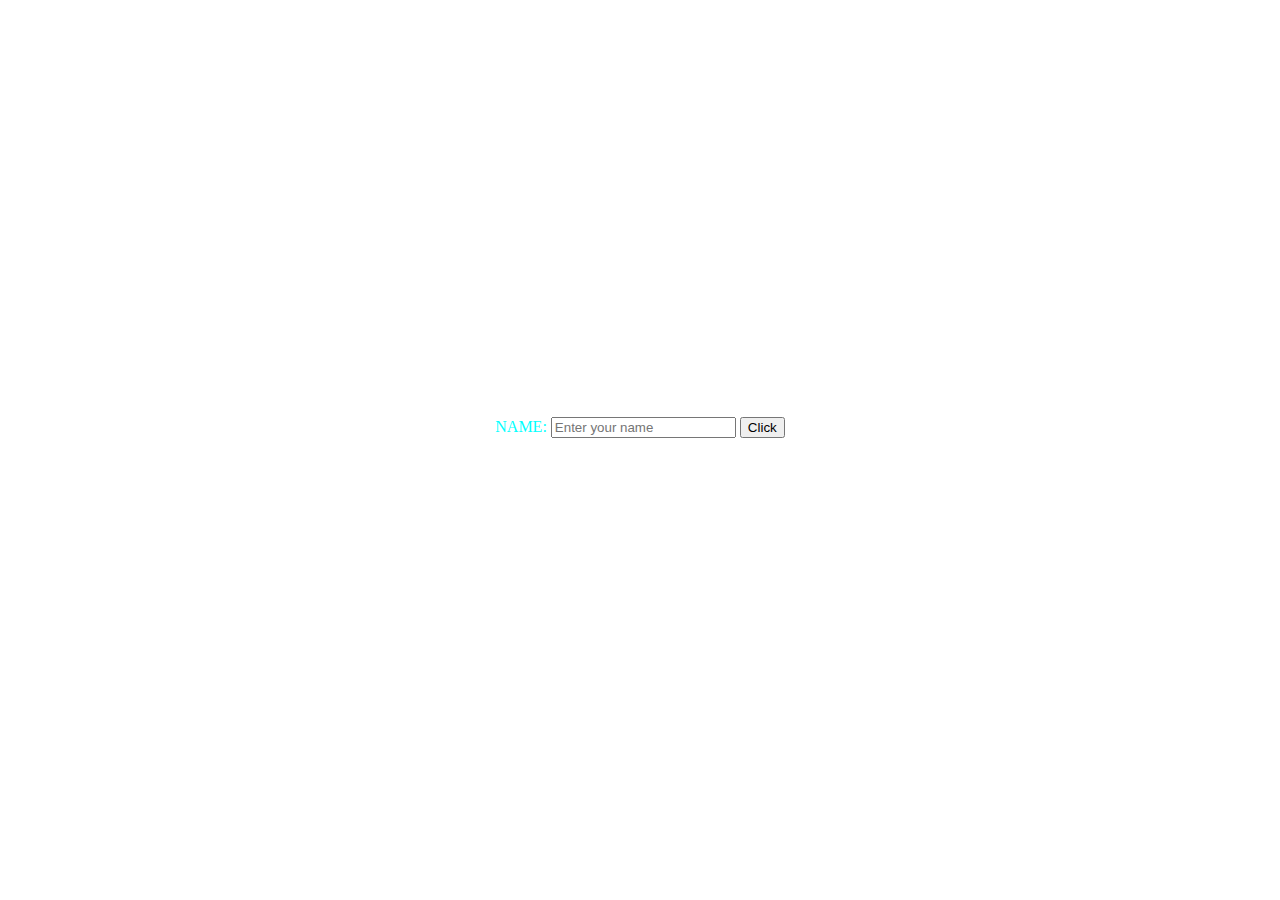
==== NewYear.html @ 243e836c "Changes" ====
<!doctype html>
<html lang="en">
<head>
  <meta charset="utf-8">
  <title>Happy New Year</title>
  <style>
  div {
    color: white;
	
	text-align:center;
  }
  #results{
    font-size:100px;
  }
  
  html { 
  background: url(img/NewYear.gif) no-repeat center center fixed; 
  -webkit-background-size: cover;
  -moz-background-size: cover;
  -o-background-size: cover;
  background-size: cover;
}
#name{

    margin-top:33%;
}
label{
 color:aqua;
}
  </style>
  <script src="https://code.jquery.com/jquery-1.10.2.js"></script>
</head>
<body>
 

<div id="results"></div>
<div class="genrate">
<div classs="form-group" id="name">
    <label>NAME:</label>
    <input type="text" class="form-control" placeholder="Enter your name" id="Name">
    <button type="button" class="btn btn-primary" onclick="myfunction()">Click</button>

    
 </div>    
</div>
</div> 
<script>
    function myfunction(){      
        var Orgurl= window.location.pathname +"?n="+$("#Name").val();
        
           alert(Orgurl);
           document.location.replace(Orgurl);

    }
   


var getUrlParameter = function getUrlParameter(sParam) {
    var sPageURL = window.location.search.substring(1),
        sURLVariables = sPageURL.split('&'),
        sParameterName,
        i;

    for (i = 0; i < sURLVariables.length; i++) {
        sParameterName = sURLVariables[i].split('=');

        if (sParameterName[0] === sParam) {
            return sParameterName[1] === undefined ? true : decodeURIComponent(sParameterName[1]);
        }
    }
};
var Name = getUrlParameter('n');
$( "#results" ).text( Name );
setInterval(

    function () {
	console.log(1);
        $('#results').animate({rotate: '+=10deg'}, 0);
    },
    200
);
</script>
 
</body>
</html>
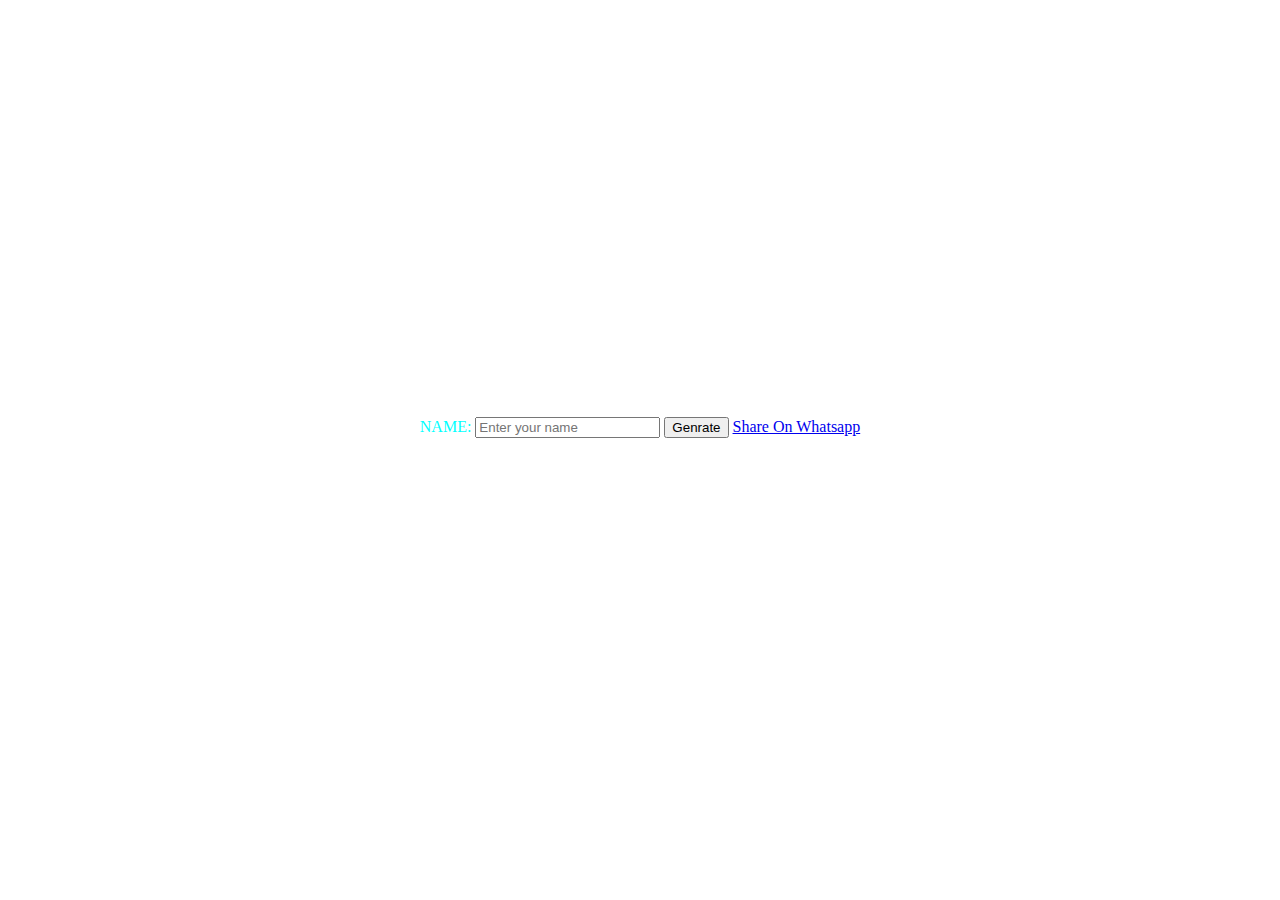
==== commit 06c29f3e: "Share Functionailty Intregration" ====
--- a/NewYear.html
+++ b/NewYear.html
@@ -38,17 +38,17 @@
 <div classs="form-group" id="name">
     <label>NAME:</label>
     <input type="text" class="form-control" placeholder="Enter your name" id="Name">
-    <button type="button" class="btn btn-primary" onclick="myfunction()">Click</button>
+    <button type="button" class="btn btn-primary" onclick="myfunction()">Genrate</button>
 
-    
+    <a id="ShareLink" href="https://wa.me/?text=Happy New Year">Share On Whatsapp</a>
+   
  </div>    
 </div>
 </div> 
 <script>
     function myfunction(){      
         var Orgurl= window.location.pathname +"?n="+$("#Name").val();
-        
-           alert(Orgurl);
+       
            document.location.replace(Orgurl);
 
     }
@@ -71,14 +71,9 @@
 };
 var Name = getUrlParameter('n');
 $( "#results" ).text( Name );
-setInterval(
-
-    function () {
-	console.log(1);
-        $('#results').animate({rotate: '+=10deg'}, 0);
-    },
-    200
-);
+$( document ).ready(function() {
+    $("#ShareLink").attr("href","https://wa.me/?text="+window.location)
+});
 </script>
  
 </body>
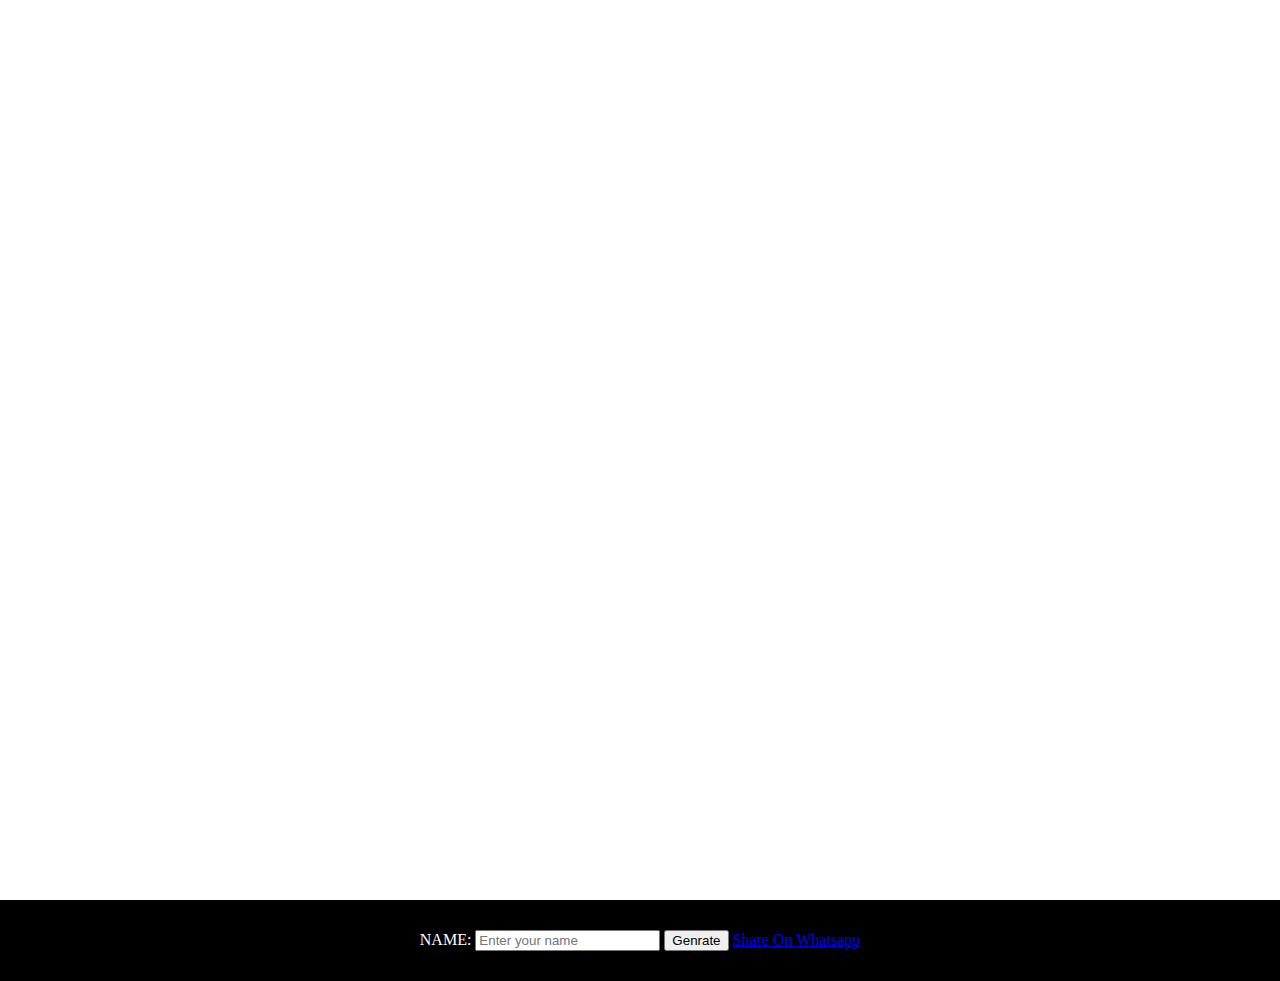
==== commit b86030fb: "Update NewYear.html" ====
--- a/NewYear.html
+++ b/NewYear.html
@@ -4,47 +4,60 @@
   <meta charset="utf-8">
   <title>Happy New Year</title>
   <style>
+      body, html {
+  height: 100%;
+  margin: 0;
+}
+
+.bg {
+  /* The image used */
+  background-image: url(img/NewYear2.gif);
+
+  /* Full height */
+  height: 100%; 
+
+  /* Center and scale the image nicely */
+  background-position: center;
+  background-repeat: no-repeat;
+  background-size: 100% 100%;
+}
   div {
     color: white;
 	
 	text-align:center;
   }
   #results{
-    font-size:100px;
+    font-size:39px;
   }
   
-  html { 
-  background: url(img/NewYear.gif) no-repeat center center fixed; 
-  -webkit-background-size: cover;
-  -moz-background-size: cover;
-  -o-background-size: cover;
-  background-size: cover;
-}
+
 #name{
-
-    margin-top:33%;
+    padding: 30px;
+    background: black;
 }
 label{
- color:aqua;
+ color:white;
 }
   </style>
   <script src="https://code.jquery.com/jquery-1.10.2.js"></script>
 </head>
 <body>
- 
+        <div class="bg">
+                <div id="results"></div>
+                
+                </div> 
+        </div>
+        <div class="genrate">
+                <div classs="form-group" id="name">
+                    <label>NAME:</label>
+                    <input type="text" class="form-control" placeholder="Enter your name" id="Name">
+                    <button type="button" class="btn btn-primary" onclick="myfunction()">Genrate</button>
+                
+                    <a id="ShareLink" href="https://wa.me/?text=Happy New Year">Share On Whatsapp</a>
+                   
+                 </div>    
+                </div>
 
-<div id="results"></div>
-<div class="genrate">
-<div classs="form-group" id="name">
-    <label>NAME:</label>
-    <input type="text" class="form-control" placeholder="Enter your name" id="Name">
-    <button type="button" class="btn btn-primary" onclick="myfunction()">Genrate</button>
-
-    <a id="ShareLink" href="https://wa.me/?text=Happy New Year">Share On Whatsapp</a>
-   
- </div>    
-</div>
-</div> 
 <script>
     function myfunction(){      
         var Orgurl= window.location.pathname +"?n="+$("#Name").val();
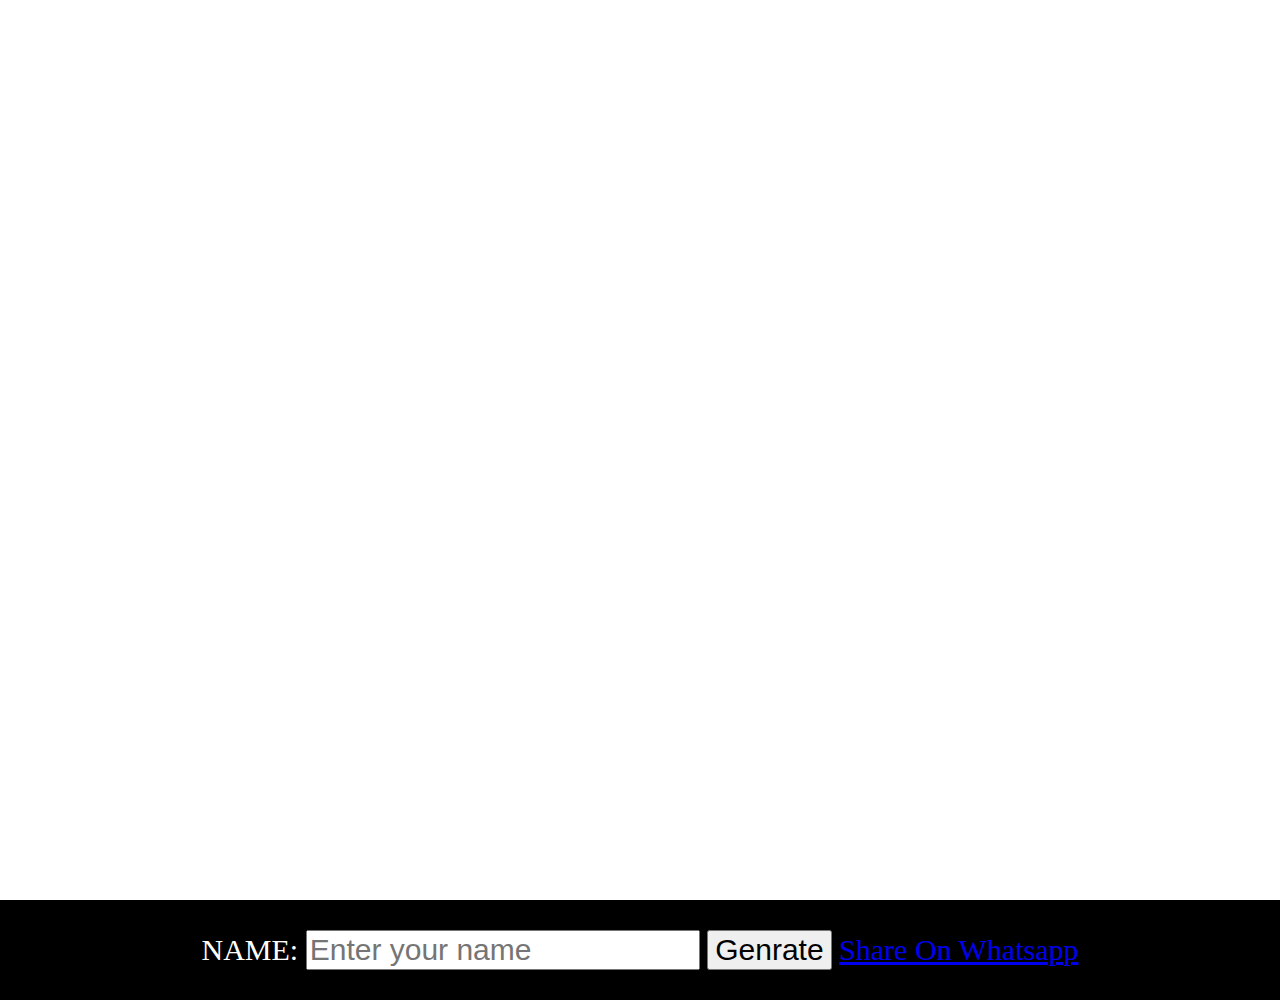
==== commit f5bac376: "Update NewYear.html" ====
--- a/NewYear.html
+++ b/NewYear.html
@@ -34,6 +34,7 @@
 #name{
     padding: 30px;
     background: black;
+    font-size: 30px;
 }
 label{
  color:white;
@@ -50,8 +51,8 @@
         <div class="genrate">
                 <div classs="form-group" id="name">
                     <label>NAME:</label>
-                    <input type="text" class="form-control" placeholder="Enter your name" id="Name">
-                    <button type="button" class="btn btn-primary" onclick="myfunction()">Genrate</button>
+                    <input type="text" class="form-control" style="font-size:30px" placeholder="Enter your name" id="Name">
+                    <button type="button" class="btn btn-primary" style="font-size:30px" onclick="myfunction()">Genrate</button>
                 
                     <a id="ShareLink" href="https://wa.me/?text=Happy New Year">Share On Whatsapp</a>
                    
